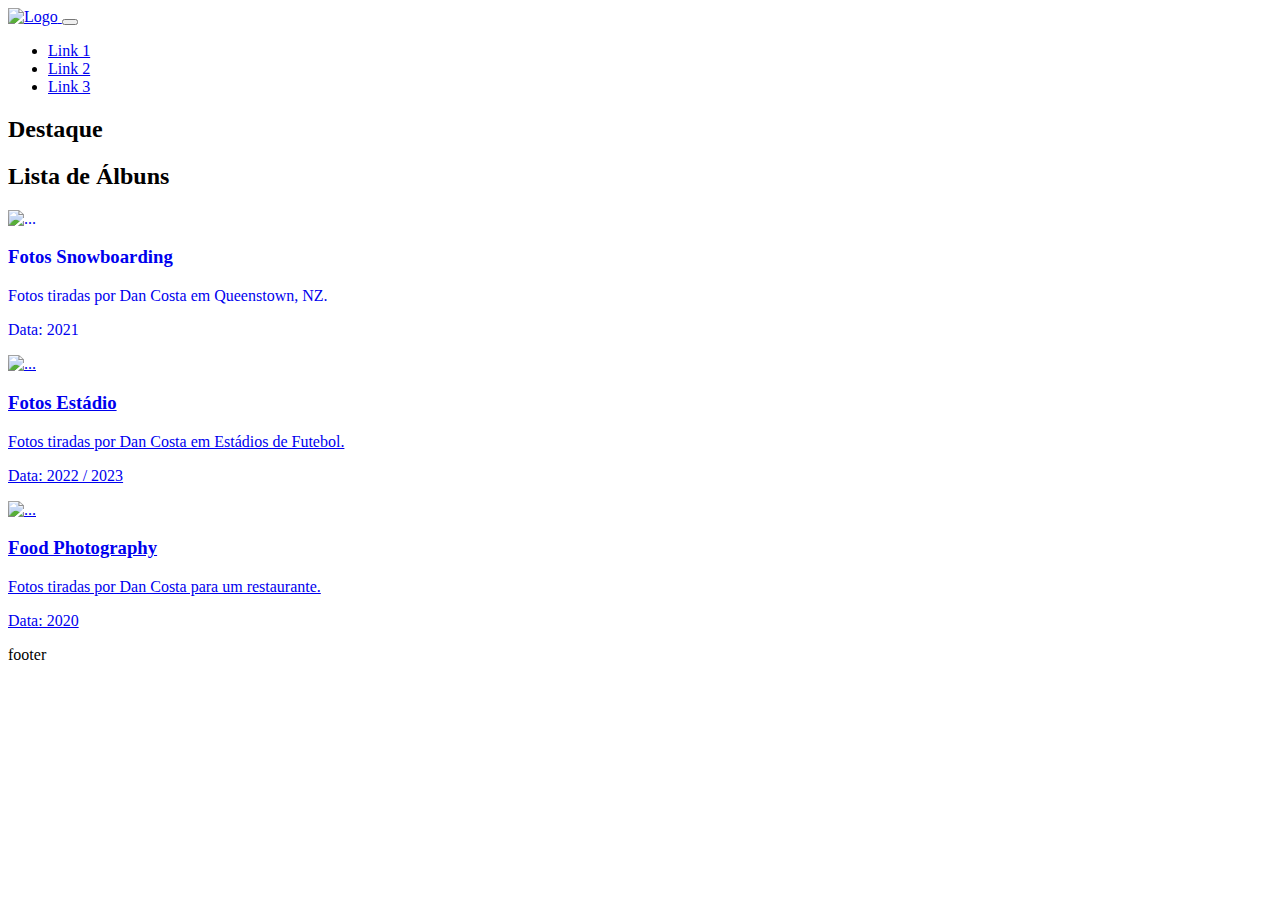
==== album1.html @ 971363b8 "main screen is finished" ====
<!doctype html>
<html lang="en">
  <head>
    <meta charset="utf-8">
    <meta name="viewport" content="width=device-width, initial-scale=1">
    <title>Portal do Dan</title>
    <link rel="stylesheet" type="text/css" href="styles.css">
    <link rel="icon" type="image/x-icon" href="https://res.cloudinary.com/dognkye6x/image/upload/v1649345919/profiles_rg7v7k.svg">
    <link href="https://cdn.jsdelivr.net/npm/bootstrap@5.3.2/dist/css/bootstrap.min.css" rel="stylesheet" integrity="sha384-T3c6CoIi6uLrA9TneNEoa7RxnatzjcDSCmG1MXxSR1GAsXEV/Dwwykc2MPK8M2HN" crossorigin="anonymous">
  </head>
  <body>
    <!-- Navbar -->
    <nav class="navbar navbar-expand-lg navbar-light bg-light p-3">

      <a class="navbar-brand" href="index.html">
        <img src="https://res.cloudinary.com/dognkye6x/image/upload/v1649345919/profiles_rg7v7k.svg" alt="Logo" height="50">
      </a>

        <!-- Navbar Toggler Button (for mobile) -->
        <button class="navbar-toggler" type="button" data-toggle="collapse" data-target="#navbarNav" aria-controls="navbarNav" aria-expanded="false" aria-label="Toggle navigation">
            <span class="navbar-toggler-icon"></span>
        </button>

        <!-- Navbar Links -->
        <div class="collapse navbar-collapse justify-content-end" id="navbarNav">
            <ul class="navbar-nav">
                <li class="nav-item">
                    <a class="nav-link" href="#">Link 1</a>
                </li>
                <li class="nav-item">
                    <a class="nav-link" href="#">Link 2</a>
                </li>
                <li class="nav-item">
                    <a class="nav-link" href="#">Link 3</a>
                </li>
            </ul>
        </div>
    </nav>

    <main class="">
      <h2 class="text-secondary m-3">Destaque</h2>
      <div class="border-bottom border-secondary linha mx-auto"></div>

      <h2 class="text-secondary m-3">Lista de Álbuns</h2>
      <div class="border-bottom border-secondary linha mx-auto"></div>

      <div class="container p-3 d-flex flex-wrap">
        <div class="bg-light p-2 rounded m-1 album-styles">
          <a style="text-decoration: none;" href="album1.html">
            <img src="https://res.cloudinary.com/dognkye6x/image/upload/v1695386211/IMG_4847_zomx8h.jpg" class="rounded album-cover" alt="...">
            <div>
              <h3 class="text-secondary">Fotos Snowboarding</h3>
              <p class="text-secondary">Fotos tiradas por Dan Costa em Queenstown, NZ.</p>
              <p class="text-secondary">Data: 2021</p>
            </div>
          </a>
        </div>

        <div class="bg-light p-2 rounded m-1 album-styles">
          <a href="album1.html">
            <img src="https://res.cloudinary.com/dognkye6x/image/upload/v1691336468/_MG_4958_qtyhx0.jpg" class="rounded album-cover" alt="...">
            <div>
              <h3 class="text-secondary">Fotos Estádio</h3>
              <p class="text-secondary">Fotos tiradas por Dan Costa em Estádios de Futebol.</p>
              <p class="text-secondary">Data: 2022 / 2023</p>
            </div>
          </a>
        </div>

        <div class="bg-light p-2 rounded m-1 album-styles">
          <a href="album1.html">
            <img src="https://res.cloudinary.com/dognkye6x/image/upload/v1695386675/IMG_5243_bh2zxk.jpg" class="rounded album-cover" alt="...">
            <div>
              <h3 class="text-secondary">Food Photography</h3>
              <p class="text-secondary">Fotos tiradas por Dan Costa para um restaurante.</p>
              <p class="text-secondary">Data: 2020</p>
            </div>
          </a>
        </div>
      </div>

    </main>

    <footer>
      footer
    </footer>

    <script src="https://cdn.jsdelivr.net/npm/bootstrap@5.3.2/dist/js/bootstrap.bundle.min.js" integrity="sha384-C6RzsynM9kWDrMNeT87bh95OGNyZPhcTNXj1NW7RuBCsyN/o0jlpcV8Qyq46cDfL" crossorigin="anonymous"></script>  
  </body>
</html>
---- styles.css ----
.a-tag a {
  text-decoration: none;
}

.nav-link:hover {
  cursor: pointer;
}

.linha {
  width: 98%;
}

.album-cover {
  width: 400px;
  height: 200px;
  object-fit: cover;
}

.album-styles {
  cursor: pointer;
}

.foto-perfil {
  width: 100px;
  height: 100px;
  border-radius: 50px;
  overflow: hidden;
  margin-right: 35px;
  box-shadow: 0 4px 10px rgb(0 0 0 / 0.4);
  border: .6px solid #0d6efd;
}
.foto {
  width: 100%;
  height: 100%;
  object-fit: cover;
}

.fab {
  background-color: #0d6efd;
  color: white;
  border-radius: 50px;
  padding: 10px 20px;
  font-size: 18px;
  cursor: pointer;
  box-shadow: 0 4px 10px rgb(0 0 0 / 0.4);
  margin: 10px;
}

.fab:hover {
  background-color: white;
  color: #0d6efd;
}
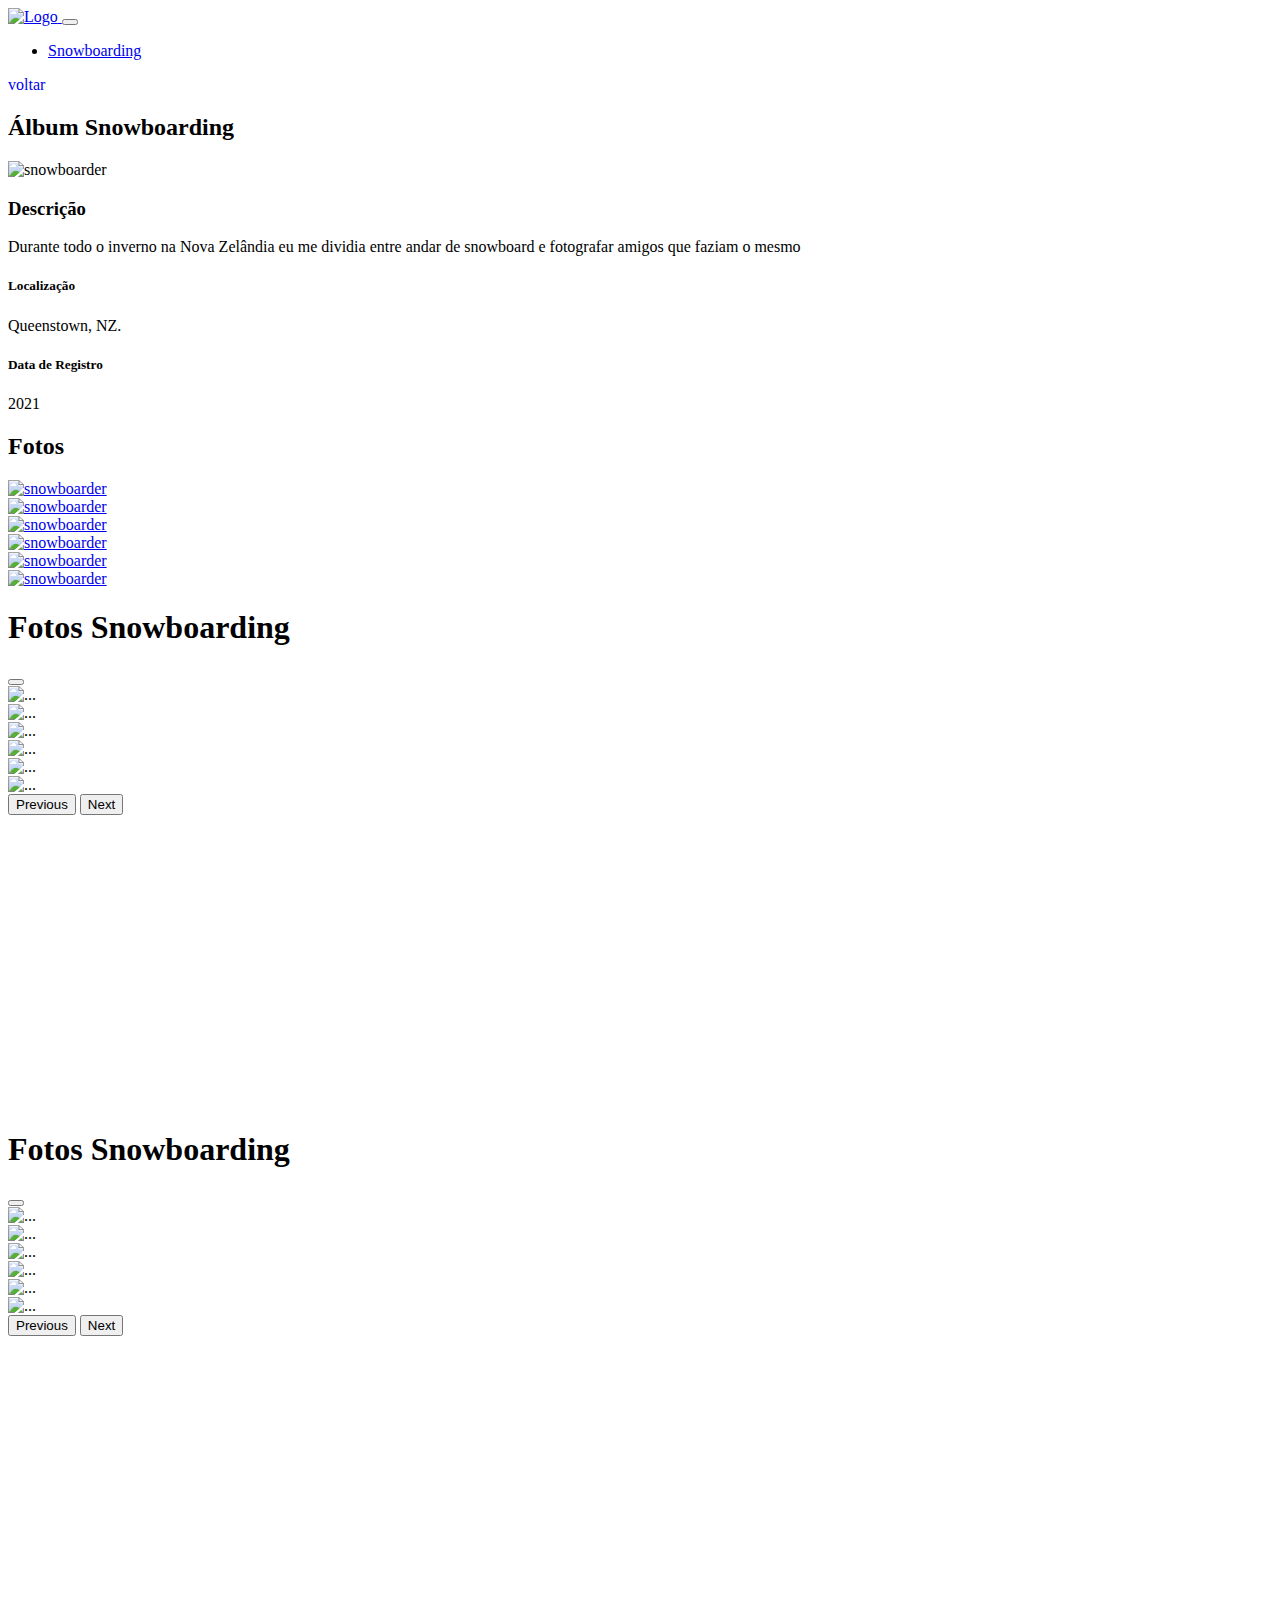
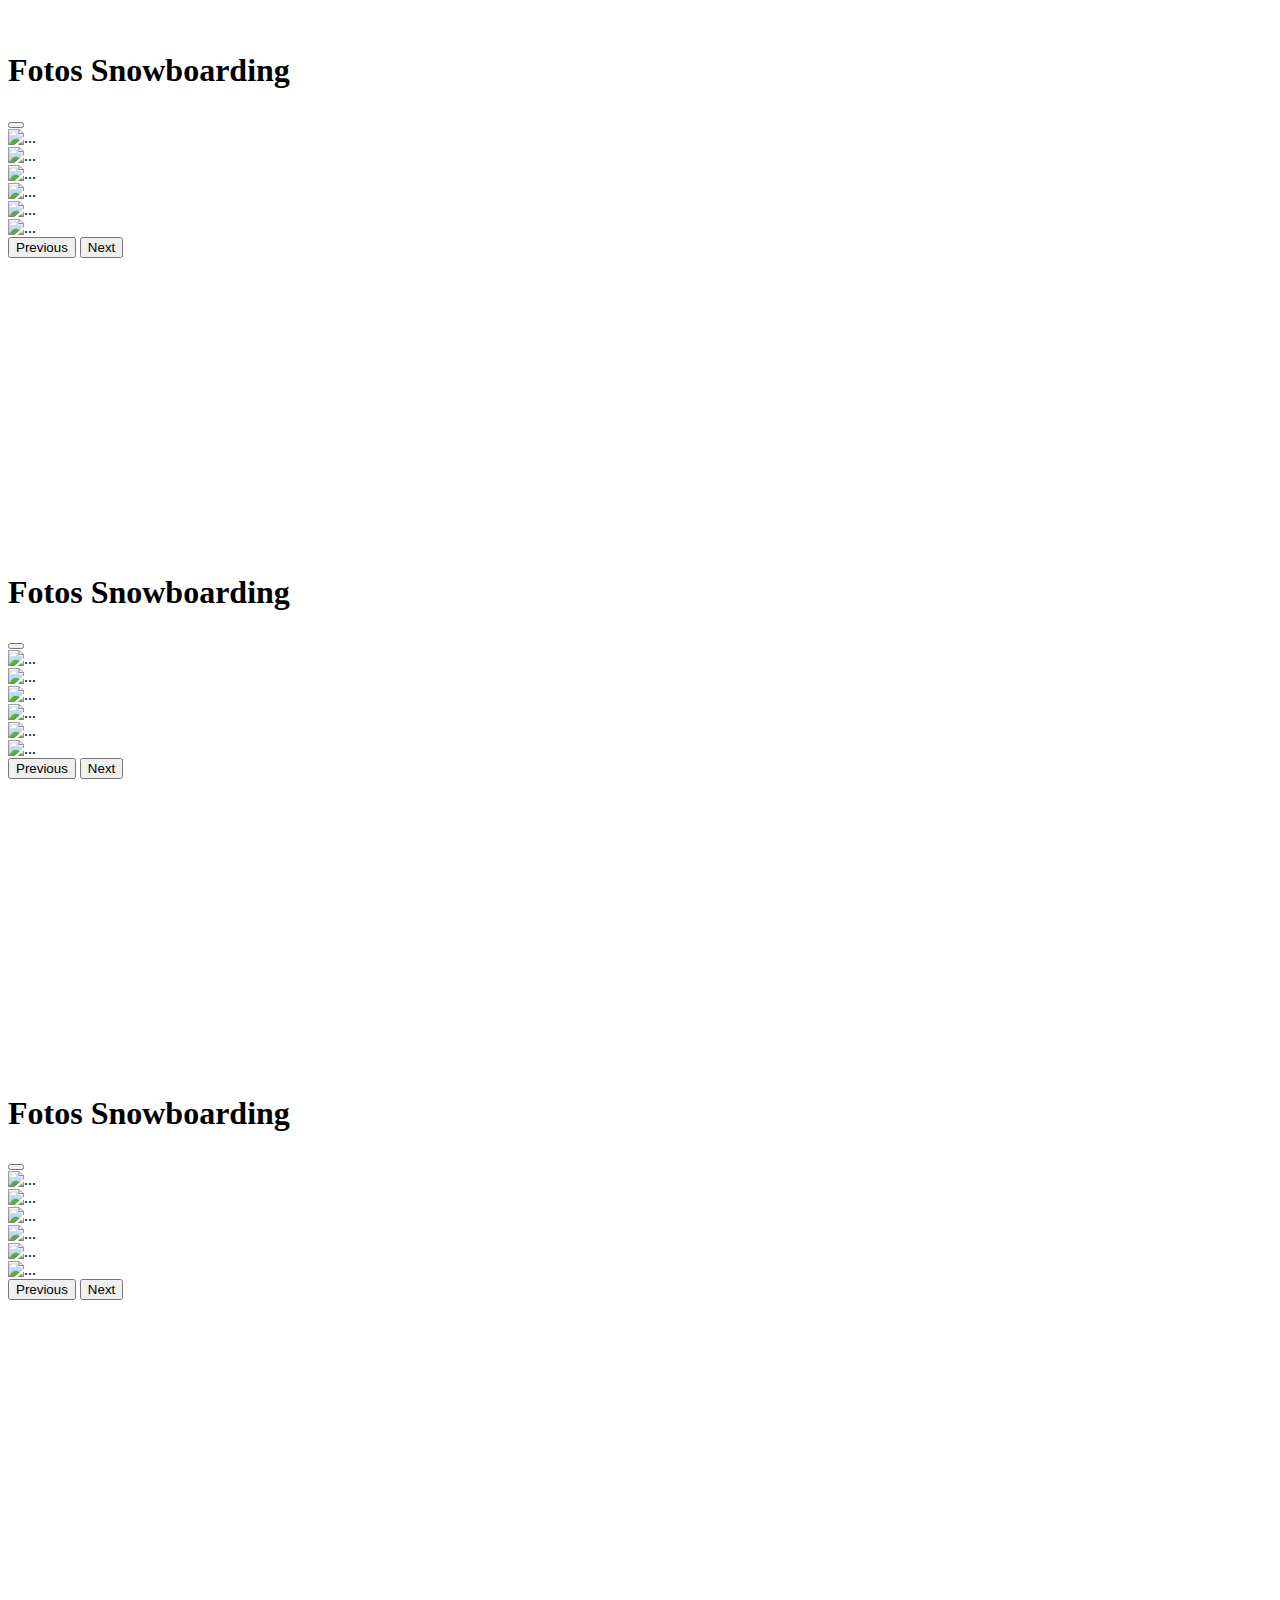
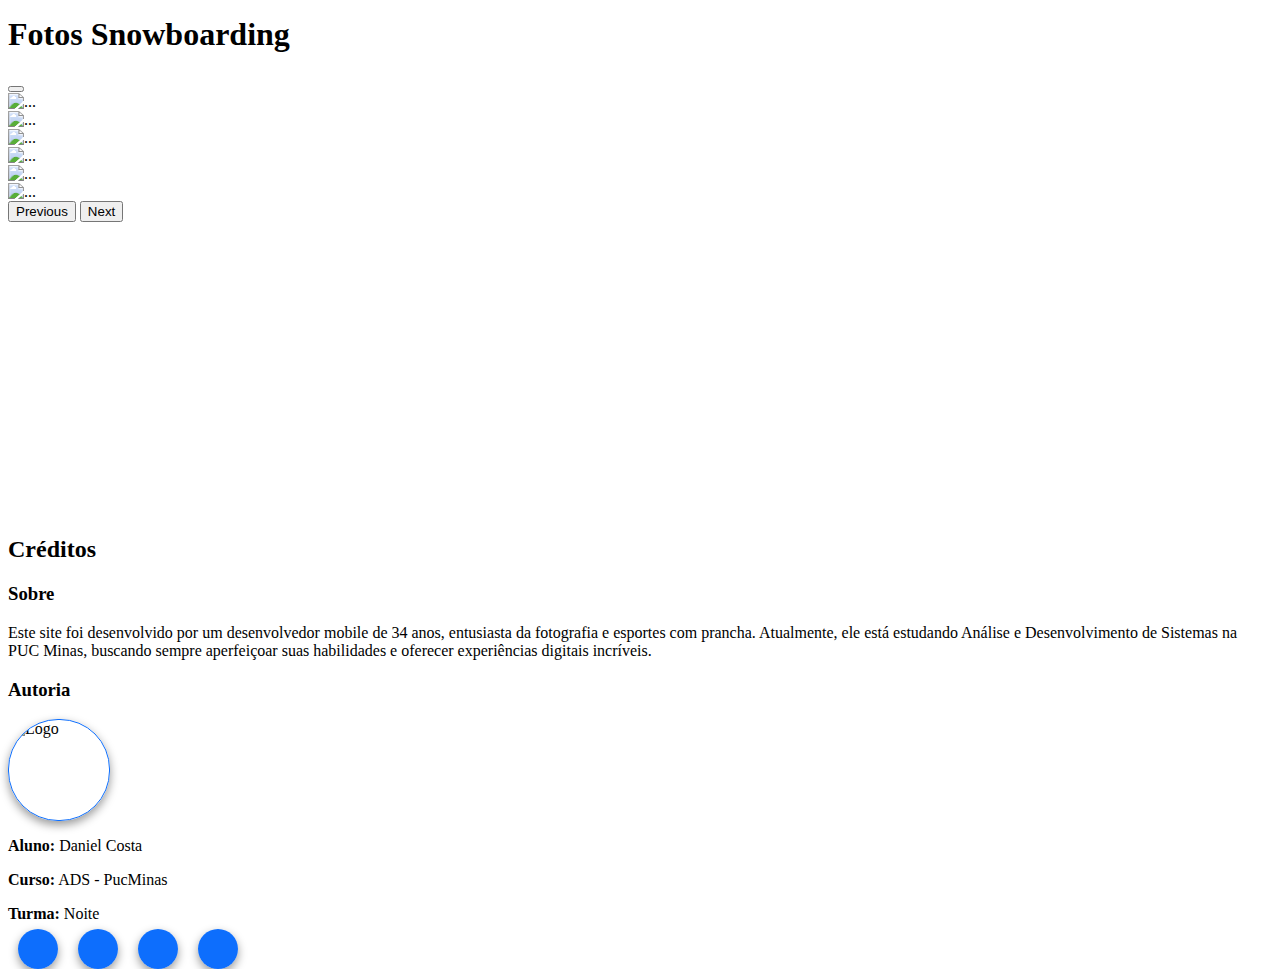
==== commit e113a445: "Just done the carousel. It's all completed now" ====
--- a/album1.html
+++ b/album1.html
@@ -7,6 +7,11 @@
     <link rel="stylesheet" type="text/css" href="styles.css">
     <link rel="icon" type="image/x-icon" href="https://res.cloudinary.com/dognkye6x/image/upload/v1649345919/profiles_rg7v7k.svg">
     <link href="https://cdn.jsdelivr.net/npm/bootstrap@5.3.2/dist/css/bootstrap.min.css" rel="stylesheet" integrity="sha384-T3c6CoIi6uLrA9TneNEoa7RxnatzjcDSCmG1MXxSR1GAsXEV/Dwwykc2MPK8M2HN" crossorigin="anonymous">
+    <script src="https://kit.fontawesome.com/a2164cb399.js" crossorigin="anonymous"></script>
+    <script src="https://code.jquery.com/jquery-3.6.0.min.js"></script>
+<script src="https://cdn.jsdelivr.net/npm/bootstrap@5.3.2/dist/js/bootstrap.bundle.min.js" integrity="sha384-C6RzsynM9kWDrMNeT87bh95OGNyZPhcTNXj1NW7RuBCsyN/o0jlpcV8Qyq46cDfL" crossorigin="anonymous"></script>
+
+    
   </head>
   <body>
     <!-- Navbar -->
@@ -25,66 +30,445 @@
         <div class="collapse navbar-collapse justify-content-end" id="navbarNav">
             <ul class="navbar-nav">
                 <li class="nav-item">
-                    <a class="nav-link" href="#">Link 1</a>
-                </li>
-                <li class="nav-item">
-                    <a class="nav-link" href="#">Link 2</a>
-                </li>
-                <li class="nav-item">
-                    <a class="nav-link" href="#">Link 3</a>
+                    <a class="nav-link" href="#">Snowboarding</a>
                 </li>
             </ul>
         </div>
     </nav>
 
     <main class="">
-      <h2 class="text-secondary m-3">Destaque</h2>
+      <a 
+        href="index.html" 
+        target="_blank"
+        class="d-flex align-items-center m-4 text-secondary"
+        style="text-decoration: none;"
+      >
+        <i class="fas fa-chevron-left text-secondary"></i>
+        voltar
+      </a>
+
+      <h2 class="text-secondary m-3">Álbum Snowboarding</h2>
       <div class="border-bottom border-secondary linha mx-auto"></div>
 
-      <h2 class="text-secondary m-3">Lista de Álbuns</h2>
+      <div class="container p-3">
+        <div class="bg-light p-2 rounded d-md-flex">
+          <img src="https://res.cloudinary.com/dognkye6x/image/upload/v1695386211/IMG_4847_zomx8h.jpg" class="rounded album-cover-page" alt="snowboarder">
+
+          <div class="p-3 w-100">
+            <div>
+              <h3 class="text-secondary">Descrição</h3>
+              <p class="text-secondary">
+                Durante todo o inverno na Nova Zelândia eu me dividia entre andar de snowboard e fotografar amigos que faziam o mesmo
+              </p>
+            </div>
+            <div class="d-flex justify-content-between">
+              <div>
+                <h5 class="text-secondary">Localização</h5>
+                <p class="text-secondary">Queenstown, NZ.</p>
+              </div>
+
+              <div class="text-end">
+                <h5 class="text-secondary">Data de Registro</h5>
+                <p class="text-secondary">2021</p>
+              </div>
+            </div>
+            
+          </div>
+        </div>
+
+
+      </div>
+
+      <h2 class="text-secondary m-3">Fotos</h2>
       <div class="border-bottom border-secondary linha mx-auto"></div>
 
-      <div class="container p-3 d-flex flex-wrap">
-        <div class="bg-light p-2 rounded m-1 album-styles">
-          <a style="text-decoration: none;" href="album1.html">
-            <img src="https://res.cloudinary.com/dognkye6x/image/upload/v1695386211/IMG_4847_zomx8h.jpg" class="rounded album-cover" alt="...">
-            <div>
-              <h3 class="text-secondary">Fotos Snowboarding</h3>
-              <p class="text-secondary">Fotos tiradas por Dan Costa em Queenstown, NZ.</p>
-              <p class="text-secondary">Data: 2021</p>
-            </div>
-          </a>
-        </div>
-
-        <div class="bg-light p-2 rounded m-1 album-styles">
-          <a href="album1.html">
-            <img src="https://res.cloudinary.com/dognkye6x/image/upload/v1691336468/_MG_4958_qtyhx0.jpg" class="rounded album-cover" alt="...">
-            <div>
-              <h3 class="text-secondary">Fotos Estádio</h3>
-              <p class="text-secondary">Fotos tiradas por Dan Costa em Estádios de Futebol.</p>
-              <p class="text-secondary">Data: 2022 / 2023</p>
-            </div>
-          </a>
-        </div>
-
-        <div class="bg-light p-2 rounded m-1 album-styles">
-          <a href="album1.html">
-            <img src="https://res.cloudinary.com/dognkye6x/image/upload/v1695386675/IMG_5243_bh2zxk.jpg" class="rounded album-cover" alt="...">
-            <div>
-              <h3 class="text-secondary">Food Photography</h3>
-              <p class="text-secondary">Fotos tiradas por Dan Costa para um restaurante.</p>
-              <p class="text-secondary">Data: 2020</p>
-            </div>
-          </a>
-        </div>
+      <div class="container p-4">
+
+        <div class="row">
+          <div class="col-12 col-md-6 col-lg-4 mb-3">
+            <a href="#photoModal" data-bs-toggle="modal" data-bs-target="#photo1">
+              <img src="https://res.cloudinary.com/dognkye6x/image/upload/v1695386212/IMG_4751_ywotuh.jpg" class="rounded foto-album" alt="snowboarder">
+            </a>
+          </div>
+  
+          <div class="col-12 col-md-6 col-lg-4 mb-3">
+            <a href="#photoModal" data-bs-toggle="modal" data-bs-target="#photo2">
+              <img src="https://res.cloudinary.com/dognkye6x/image/upload/v1695386210/IMG_4745_vk0xzg.jpg" class="rounded foto-album" alt="snowboarder">
+            </a>
+          </div>
+  
+          <div class="col-12 col-md-6 col-lg-4 mb-3">
+            <a href="#photoModal" data-bs-toggle="modal" data-bs-target="#photo3">
+              <img src="https://res.cloudinary.com/dognkye6x/image/upload/v1695386200/IMG_7427_x8soly.jpg" class="rounded foto-album" alt="snowboarder">
+            </a>
+          </div>
+  
+          <div class="col-12 col-md-6 col-lg-4 mb-3">
+            <a href="#photoModal" data-bs-toggle="modal" data-bs-target="#photo4">
+              <img src="https://res.cloudinary.com/dognkye6x/image/upload/v1695386153/oaks-shore-51_inmkgp.jpg" class="rounded foto-album" alt="snowboarder">
+            </a>
+          </div>
+  
+          <div class="col-12 col-md-6 col-lg-4 mb-3">
+            <a href="#photoModal" data-bs-toggle="modal" data-bs-target="#photo5">
+              <img src="https://res.cloudinary.com/dognkye6x/image/upload/v1695386148/oaks-shore-33_s1fykx.jpg" class="rounded foto-album" alt="snowboarder">
+            </a>
+          </div>
+  
+          <div class="col-12 col-md-6 col-lg-4 mb-3">
+            <a href="#photoModal" data-bs-toggle="modal" data-bs-target="#photo6">
+              <img src="https://res.cloudinary.com/dognkye6x/image/upload/v1695386143/oaks-shore-29_i7bai2.jpg" class="rounded foto-album" alt="snowboarder">
+            </a>
+          </div>
+        </div>
+
+
+        <!-- MODAL 1-->
+        <div class="modal fade" id="photo1" tabindex="-1" aria-labelledby="imagemLabel"
+          aria-hidden="true">
+          <div class="modal-dialog modal-xl">
+            <div class="modal-content">
+                <div class="modal-header">
+                    <h1 class="modal-title fs-5" id="imagemLabel">Fotos Snowboarding</h1>
+                    <button type="button" class="btn-close" data-bs-dismiss="modal"
+                        aria-label="Close"></button>
+                </div>
+                  <div class="">
+                    <div id="foto1" class="carousel slide">
+                      <div class="carousel-inner">
+                        <div class="carousel-item active">
+                          <img src="https://res.cloudinary.com/dognkye6x/image/upload/v1695386212/IMG_4751_ywotuh.jpg" class="d-block w-100" alt="...">
+                        </div>
+                        <div class="carousel-item">
+                          <img src="https://res.cloudinary.com/dognkye6x/image/upload/v1695386210/IMG_4745_vk0xzg.jpg" class="d-block w-100" alt="...">
+                        </div>
+                        <div class="carousel-item">
+                          <img src="https://res.cloudinary.com/dognkye6x/image/upload/v1695386200/IMG_7427_x8soly.jpg" class="d-block w-100" alt="...">
+                        </div>
+                        <div class="carousel-item">
+                          <img src="https://res.cloudinary.com/dognkye6x/image/upload/v1695386153/oaks-shore-51_inmkgp.jpg" class="d-block w-100" alt="...">
+                        </div>
+                        <div class="carousel-item">
+                          <img src="https://res.cloudinary.com/dognkye6x/image/upload/v1695386148/oaks-shore-33_s1fykx.jpg" class="d-block w-100" alt="...">
+                        </div>
+                        <div class="carousel-item">
+                          <img src="https://res.cloudinary.com/dognkye6x/image/upload/v1695386143/oaks-shore-29_i7bai2.jpg" class="d-block w-100" alt="...">
+                        </div>
+                      </div>
+                      <button class="carousel-control-prev" type="button" data-bs-target="#foto1" data-bs-slide="prev">
+                        <span class="carousel-control-prev-icon" aria-hidden="true"></span>
+                        <span class="visually-hidden">Previous</span>
+                      </button>
+                      <button class="carousel-control-next" type="button" data-bs-target="#foto1" data-bs-slide="next">
+                        <span class="carousel-control-next-icon" aria-hidden="true"></span>
+                        <span class="visually-hidden">Next</span>
+                      </button>
+                    </div>
+                </div>
+            </div>
+          </div>
+        </div>
+
+        <!-- MODAL 2-->
+        <div class="modal fade" id="photo2" tabindex="-1" aria-labelledby="imagemLabel"
+          aria-hidden="true">
+          <div class="modal-dialog modal-xl">
+            <div class="modal-content">
+                <div class="modal-header">
+                    <h1 class="modal-title fs-5" id="imagemLabel">Fotos Snowboarding</h1>
+                    <button type="button" class="btn-close" data-bs-dismiss="modal"
+                        aria-label="Close"></button>
+                </div>
+                <div class="">
+                  <div id="foto2" class="carousel slide">
+                    <div class="carousel-inner">
+                      <div class="carousel-item">
+                        <img src="https://res.cloudinary.com/dognkye6x/image/upload/v1695386212/IMG_4751_ywotuh.jpg" class="d-block w-100" alt="...">
+                      </div>
+                      <div class="carousel-item active">
+                        <img src="https://res.cloudinary.com/dognkye6x/image/upload/v1695386210/IMG_4745_vk0xzg.jpg" class="d-block w-100" alt="...">
+                      </div>
+                      <div class="carousel-item">
+                        <img src="https://res.cloudinary.com/dognkye6x/image/upload/v1695386200/IMG_7427_x8soly.jpg" class="d-block w-100" alt="...">
+                      </div>
+                      <div class="carousel-item">
+                        <img src="https://res.cloudinary.com/dognkye6x/image/upload/v1695386153/oaks-shore-51_inmkgp.jpg" class="d-block w-100" alt="...">
+                      </div>
+                      <div class="carousel-item">
+                        <img src="https://res.cloudinary.com/dognkye6x/image/upload/v1695386148/oaks-shore-33_s1fykx.jpg" class="d-block w-100" alt="...">
+                      </div>
+                      <div class="carousel-item">
+                        <img src="https://res.cloudinary.com/dognkye6x/image/upload/v1695386143/oaks-shore-29_i7bai2.jpg" class="d-block w-100" alt="...">
+                      </div>
+                    </div>
+                    <button class="carousel-control-prev" type="button" data-bs-target="#foto2" data-bs-slide="prev">
+                      <span class="carousel-control-prev-icon" aria-hidden="true"></span>
+                      <span class="visually-hidden">Previous</span>
+                    </button>
+                    <button class="carousel-control-next" type="button" data-bs-target="#foto2" data-bs-slide="next">
+                      <span class="carousel-control-next-icon" aria-hidden="true"></span>
+                      <span class="visually-hidden">Next</span>
+                    </button>
+                  </div>
+              </div>
+            </div>
+          </div>
+        </div>
+
+        <!-- MODAL 3-->
+        <div class="modal fade" id="photo3" tabindex="-1" aria-labelledby="imagemLabel"
+          aria-hidden="true">
+          <div class="modal-dialog modal-xl">
+            <div class="modal-content">
+                <div class="modal-header">
+                    <h1 class="modal-title fs-5" id="imagemLabel">Fotos Snowboarding</h1>
+                    <button type="button" class="btn-close" data-bs-dismiss="modal"
+                        aria-label="Close"></button>
+                </div>
+                <div class="">
+                  <div id="foto3" class="carousel slide">
+                    <div class="carousel-inner">
+                      <div class="carousel-item">
+                        <img src="https://res.cloudinary.com/dognkye6x/image/upload/v1695386212/IMG_4751_ywotuh.jpg" class="d-block w-100" alt="...">
+                      </div>
+                      <div class="carousel-item">
+                        <img src="https://res.cloudinary.com/dognkye6x/image/upload/v1695386210/IMG_4745_vk0xzg.jpg" class="d-block w-100" alt="...">
+                      </div>
+                      <div class="carousel-item active">
+                        <img src="https://res.cloudinary.com/dognkye6x/image/upload/v1695386200/IMG_7427_x8soly.jpg" class="d-block w-100" alt="...">
+                      </div>
+                      <div class="carousel-item">
+                        <img src="https://res.cloudinary.com/dognkye6x/image/upload/v1695386153/oaks-shore-51_inmkgp.jpg" class="d-block w-100" alt="...">
+                      </div>
+                      <div class="carousel-item">
+                        <img src="https://res.cloudinary.com/dognkye6x/image/upload/v1695386148/oaks-shore-33_s1fykx.jpg" class="d-block w-100" alt="...">
+                      </div>
+                      <div class="carousel-item">
+                        <img src="https://res.cloudinary.com/dognkye6x/image/upload/v1695386143/oaks-shore-29_i7bai2.jpg" class="d-block w-100" alt="...">
+                      </div>
+                    </div>
+                    <button class="carousel-control-prev" type="button" data-bs-target="#foto3" data-bs-slide="prev">
+                      <span class="carousel-control-prev-icon" aria-hidden="true"></span>
+                      <span class="visually-hidden">Previous</span>
+                    </button>
+                    <button class="carousel-control-next" type="button" data-bs-target="#foto3" data-bs-slide="next">
+                      <span class="carousel-control-next-icon" aria-hidden="true"></span>
+                      <span class="visually-hidden">Next</span>
+                    </button>
+                  </div>
+              </div>
+            </div>
+          </div>
+        </div>
+
+        <!-- MODAL 4-->
+        <div class="modal fade" id="photo4" tabindex="-1" aria-labelledby="imagemLabel"
+          aria-hidden="true">
+          <div class="modal-dialog modal-xl">
+            <div class="modal-content">
+                <div class="modal-header">
+                    <h1 class="modal-title fs-5" id="imagemLabel">Fotos Snowboarding</h1>
+                    <button type="button" class="btn-close" data-bs-dismiss="modal"
+                        aria-label="Close"></button>
+                </div>
+                <div class="">
+                  <div id="foto4" class="carousel slide">
+                    <div class="carousel-inner">
+                      <div class="carousel-item">
+                        <img src="https://res.cloudinary.com/dognkye6x/image/upload/v1695386212/IMG_4751_ywotuh.jpg" class="d-block w-100" alt="...">
+                      </div>
+                      <div class="carousel-item">
+                        <img src="https://res.cloudinary.com/dognkye6x/image/upload/v1695386210/IMG_4745_vk0xzg.jpg" class="d-block w-100" alt="...">
+                      </div>
+                      <div class="carousel-item">
+                        <img src="https://res.cloudinary.com/dognkye6x/image/upload/v1695386200/IMG_7427_x8soly.jpg" class="d-block w-100" alt="...">
+                      </div>
+                      <div class="carousel-item active">
+                        <img src="https://res.cloudinary.com/dognkye6x/image/upload/v1695386153/oaks-shore-51_inmkgp.jpg" class="d-block w-100" alt="...">
+                      </div>
+                      <div class="carousel-item">
+                        <img src="https://res.cloudinary.com/dognkye6x/image/upload/v1695386148/oaks-shore-33_s1fykx.jpg" class="d-block w-100" alt="...">
+                      </div>
+                      <div class="carousel-item">
+                        <img src="https://res.cloudinary.com/dognkye6x/image/upload/v1695386143/oaks-shore-29_i7bai2.jpg" class="d-block w-100" alt="...">
+                      </div>
+                    </div>
+                    <button class="carousel-control-prev" type="button" data-bs-target="#foto4" data-bs-slide="prev">
+                      <span class="carousel-control-prev-icon" aria-hidden="true"></span>
+                      <span class="visually-hidden">Previous</span>
+                    </button>
+                    <button class="carousel-control-next" type="button" data-bs-target="#foto4" data-bs-slide="next">
+                      <span class="carousel-control-next-icon" aria-hidden="true"></span>
+                      <span class="visually-hidden">Next</span>
+                    </button>
+                  </div>
+              </div>
+            </div>
+          </div>
+        </div>
+
+        <!-- MODAL 5-->
+        <div class="modal fade" id="photo5" tabindex="-1" aria-labelledby="imagemLabel"
+          aria-hidden="true">
+          <div class="modal-dialog modal-xl">
+            <div class="modal-content">
+                <div class="modal-header">
+                    <h1 class="modal-title fs-5" id="imagemLabel">Fotos Snowboarding</h1>
+                    <button type="button" class="btn-close" data-bs-dismiss="modal"
+                        aria-label="Close"></button>
+                </div>
+                <div class="">
+                  <div id="foto5" class="carousel slide">
+                    <div class="carousel-inner">
+                      <div class="carousel-item">
+                        <img src="https://res.cloudinary.com/dognkye6x/image/upload/v1695386212/IMG_4751_ywotuh.jpg" class="d-block w-100" alt="...">
+                      </div>
+                      <div class="carousel-item">
+                        <img src="https://res.cloudinary.com/dognkye6x/image/upload/v1695386210/IMG_4745_vk0xzg.jpg" class="d-block w-100" alt="...">
+                      </div>
+                      <div class="carousel-item">
+                        <img src="https://res.cloudinary.com/dognkye6x/image/upload/v1695386200/IMG_7427_x8soly.jpg" class="d-block w-100" alt="...">
+                      </div>
+                      <div class="carousel-item">
+                        <img src="https://res.cloudinary.com/dognkye6x/image/upload/v1695386153/oaks-shore-51_inmkgp.jpg" class="d-block w-100" alt="...">
+                      </div>
+                      <div class="carousel-item active">
+                        <img src="https://res.cloudinary.com/dognkye6x/image/upload/v1695386148/oaks-shore-33_s1fykx.jpg" class="d-block w-100" alt="...">
+                      </div>
+                      <div class="carousel-item">
+                        <img src="https://res.cloudinary.com/dognkye6x/image/upload/v1695386143/oaks-shore-29_i7bai2.jpg" class="d-block w-100" alt="...">
+                      </div>
+                    </div>
+                    <button class="carousel-control-prev" type="button" data-bs-target="#foto5" data-bs-slide="prev">
+                      <span class="carousel-control-prev-icon" aria-hidden="true"></span>
+                      <span class="visually-hidden">Previous</span>
+                    </button>
+                    <button class="carousel-control-next" type="button" data-bs-target="#foto5" data-bs-slide="next">
+                      <span class="carousel-control-next-icon" aria-hidden="true"></span>
+                      <span class="visually-hidden">Next</span>
+                    </button>
+                  </div>
+              </div>
+            </div>
+          </div>
+        </div>
+
+        <!-- MODAL 6-->
+        <div class="modal fade" id="photo6" tabindex="-1" aria-labelledby="imagemLabel"
+          aria-hidden="true">
+          <div class="modal-dialog modal-xl">
+            <div class="modal-content">
+                <div class="modal-header">
+                    <h1 class="modal-title fs-5" id="imagemLabel">Fotos Snowboarding</h1>
+                    <button type="button" class="btn-close" data-bs-dismiss="modal"
+                        aria-label="Close"></button>
+                </div>
+                <div class="">
+                  <div id="foto6" class="carousel slide">
+                    <div class="carousel-inner">
+                      <div class="carousel-item">
+                        <img src="https://res.cloudinary.com/dognkye6x/image/upload/v1695386212/IMG_4751_ywotuh.jpg" class="d-block w-100" alt="...">
+                      </div>
+                      <div class="carousel-item">
+                        <img src="https://res.cloudinary.com/dognkye6x/image/upload/v1695386210/IMG_4745_vk0xzg.jpg" class="d-block w-100" alt="...">
+                      </div>
+                      <div class="carousel-item">
+                        <img src="https://res.cloudinary.com/dognkye6x/image/upload/v1695386200/IMG_7427_x8soly.jpg" class="d-block w-100" alt="...">
+                      </div>
+                      <div class="carousel-item">
+                        <img src="https://res.cloudinary.com/dognkye6x/image/upload/v1695386153/oaks-shore-51_inmkgp.jpg" class="d-block w-100" alt="...">
+                      </div>
+                      <div class="carousel-item">
+                        <img src="https://res.cloudinary.com/dognkye6x/image/upload/v1695386148/oaks-shore-33_s1fykx.jpg" class="d-block w-100" alt="...">
+                      </div>
+                      <div class="carousel-item active">
+                        <img src="https://res.cloudinary.com/dognkye6x/image/upload/v1695386143/oaks-shore-29_i7bai2.jpg" class="d-block w-100" alt="...">
+                      </div>
+                    </div>
+                    <button class="carousel-control-prev" type="button" data-bs-target="#foto6" data-bs-slide="prev">
+                      <span class="carousel-control-prev-icon" aria-hidden="true"></span>
+                      <span class="visually-hidden">Previous</span>
+                    </button>
+                    <button class="carousel-control-next" type="button" data-bs-target="#foto6" data-bs-slide="next">
+                      <span class="carousel-control-next-icon" aria-hidden="true"></span>
+                      <span class="visually-hidden">Next</span>
+                    </button>
+                  </div>
+              </div>
+            </div>
+          </div>
+        </div>        
       </div>
-
     </main>
 
     <footer>
-      footer
+      <div class="">
+        <h2 class="text-secondary m-3">Créditos</h2>
+        <div class="border-bottom border-secondary linha mx-auto"></div>
+    
+        <div class="row">
+          <div class="col-md-8">
+            <div class="p-4">
+              <h3 class="text-primary">Sobre</h3>
+              <p class="text-secondary">
+                Este site foi desenvolvido por um desenvolvedor mobile de 34 anos, entusiasta da fotografia e esportes com prancha. Atualmente, ele está estudando Análise e Desenvolvimento de Sistemas na PUC Minas, buscando sempre aperfeiçoar suas habilidades e oferecer experiências digitais incríveis.
+              </p>
+            </div>
+          </div>
+    
+          <div class="col-md-4">
+            <div class="p-4">
+              <h3 class="text-primary">Autoria</h3>
+              <div class="d-flex">
+                <div class="foto-perfil">
+                  <img src="https://res.cloudinary.com/dognkye6x/image/upload/v1687540506/Captura_de_Tela_2023-06-23_a%CC%80s_11.09.48_zrx585.png" alt="Logo" class="foto" >
+                </div>
+                <div>
+                  <p class="text-secondary"><b>Aluno:</b> Daniel Costa</p>
+                  <p class="text-secondary"><b>Curso:</b> ADS - PucMinas</p>
+                  <p class="text-secondary"><b>Turma:</b> Noite</p>
+                </div>
+              </div>
+    
+              
+              <div class="d-flex align-items-center">
+
+                  <a 
+                    href="https://www.linkedin.com/in/daniel-de-oliveira-costa-590515140/" target="_blank"
+                  >
+                    <i class="fab fa-linkedin-in"></i>
+                  </a>
+
+                    <a 
+                      href="https://twitter.com/_dancosta_" 
+                      target="_blank"
+                    >
+                      <i class="fab fa-twitter"></i>
+                    </a>
+
+                    <a 
+                      href="http://instagram.com/_dancosta_" 
+                      target="_blank"
+                    >
+                      <i class="fab fa-instagram"></i>
+                    </a>
+
+                    <a 
+                      href="https://github.com/dancosta-fed" 
+                      target="_blank"
+                    >
+                      <i class="fab fa-github"></i>
+                    </a>
+      
+              </div>
+
+            </div>
+          </div>
+        </div>
+      </div>
     </footer>
 
-    <script src="https://cdn.jsdelivr.net/npm/bootstrap@5.3.2/dist/js/bootstrap.bundle.min.js" integrity="sha384-C6RzsynM9kWDrMNeT87bh95OGNyZPhcTNXj1NW7RuBCsyN/o0jlpcV8Qyq46cDfL" crossorigin="anonymous"></script>  
+    <script src="https://cdn.jsdelivr.net/npm/bootstrap@5.3.2/dist/js/bootstrap.bundle.min.js" integrity="sha384-C6RzsynM9kWDrMNeT87bh95OGNyZPhcTNXj1NW7RuBCsyN/o0jlpcV8Qyq46cDfL" crossorigin="anonymous"></script> 
+    <script src="index.js"></script>  
   </body>
-</html>+</html>
--- a/styles.css
+++ b/styles.css
@@ -1,3 +1,7 @@
+.modal {
+  height: 500px;
+}
+
 .a-tag a {
   text-decoration: none;
 }
@@ -13,6 +17,18 @@
 .album-cover {
   width: 400px;
   height: 200px;
+  object-fit: cover;
+}
+
+.album-cover-page {
+  width: 100%;
+  height: 200px;
+  object-fit: cover;
+}
+
+.foto-album {
+  width: 100%;
+  height: 100%;
   object-fit: cover;
 }
 
@@ -49,4 +65,10 @@
 .fab:hover {
   background-color: white;
   color: #0d6efd;
+}
+
+.modal-image {
+  width: 500px;
+  height: 100%;
+  object-fit: cover;
 }